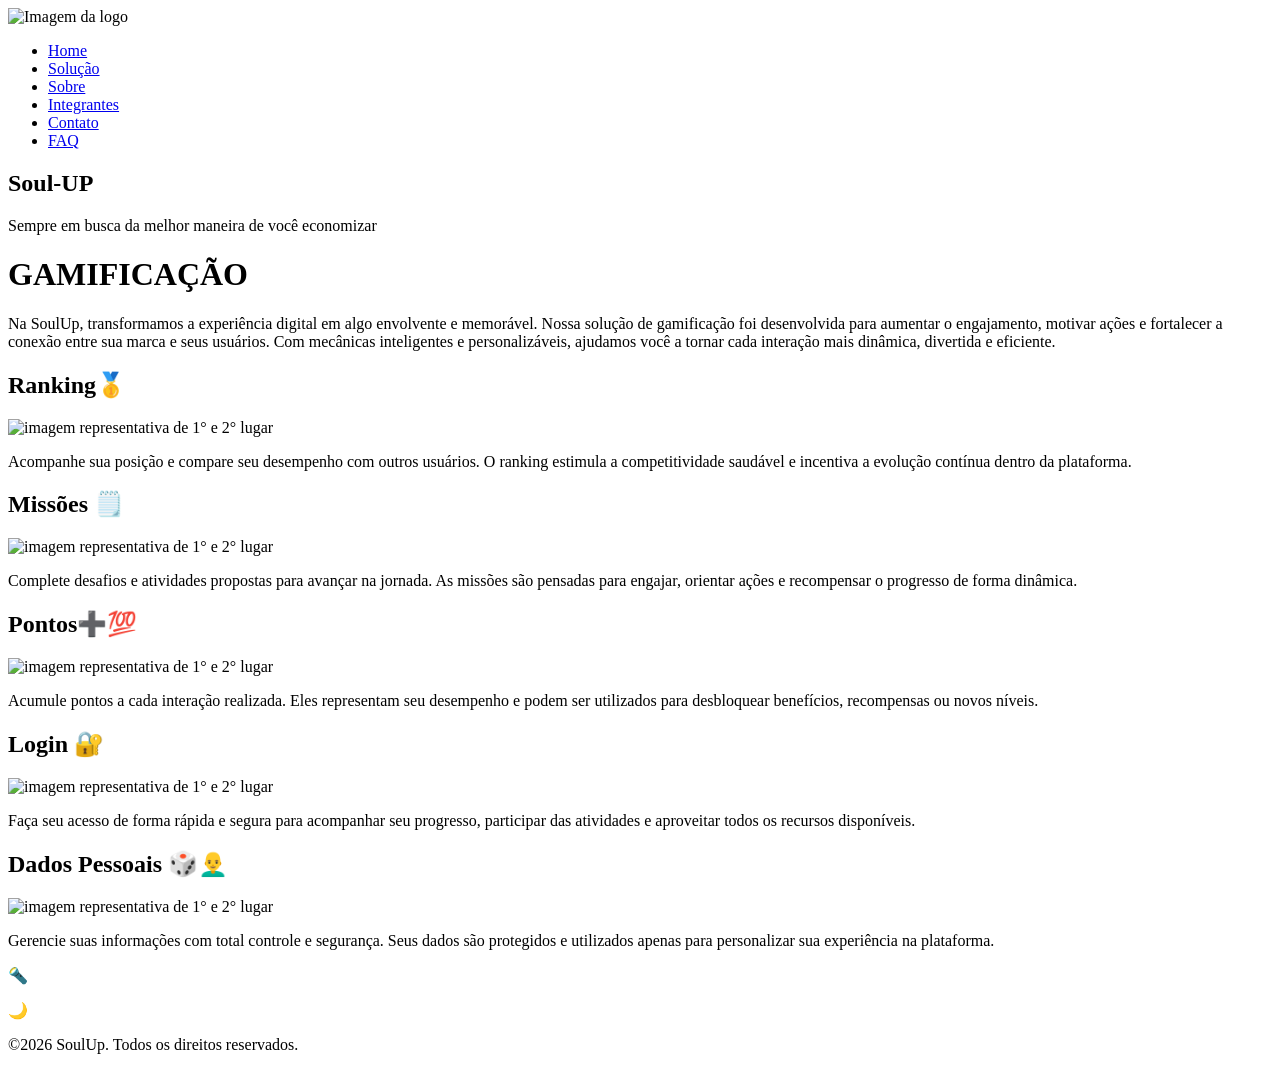
==== index.html @ f99b9d7b "feat: comentando codigos" ====
<!DOCTYPE html>
<html lang="pt-br">

<head>
    <meta charset="UTF-8"> 
    <meta name="viewport" content="width=device-width, initial-scale=1.0"> 
    <title>Soul UP</title> 
    <link rel="stylesheet" href="./assets/css/main.css">
    <link rel="preconnect" href="https://fonts.googleapis.com">
    <link rel="preconnect" href="https://fonts.gstatic.com" crossorigin>
    <link href="https://fonts.googleapis.com/css2?family=Archivo+Black&family=Lexend+Deca:wght@100..900&display=swap"
        rel="stylesheet">
    <script src="./assets/JS/index.js" defer></script>
</head>

<body>

    <!-- Parte inicial da página com logo e menu -->
    <header class="cabecalho">
        
        <!-- Logo da SoulUp -->
        <img src="./assets/imagens/img-01-logo.svg" alt="Imagem da logo">

        <!-- Menu de navegação -->
        <nav class="menu">
            <ul>
                <li><a href="./index.html">Home</a></li>
                <li><a href="./paginas/solucao.html">Solução</a></li>
                <li><a href="./paginas/sobre.html">Sobre</a></li>
                <li><a href="./paginas/integrantes.html">Integrantes</a></li>
                <li><a href="./paginas/contato.html">Contato</a></li>
                <li><a href="./paginas/faq.html">FAQ</a></li>
            </ul>
        </nav>

    </header>

    <main>

        <!-- Seção principal com título e slogan -->
        <section class="titulo">
            <h1>Soul-UP</h1> 
            <p>Sempre em busca da melhor maneira de você economizar</p>
        </section>

        <!-- Sessão de destaque explicando a proposta -->
        <div class="chamada">
            <div class="chamada__txt">
                <h1>GAMIFICAÇÃO</h1>
                <p>
                    Na SoulUp, transformamos a experiência digital em algo envolvente e memorável. Nossa solução de
                    gamificação foi desenvolvida para aumentar o engajamento, motivar ações e fortalecer a conexão entre
                    sua marca e seus usuários. Com mecânicas inteligentes e personalizáveis, ajudamos você a tornar cada
                    interação mais dinâmica, divertida e eficiente.
                </p>
            </div>
        </div>

        <!-- Área principal com cards de funcionalidades -->
        <div class="conteudo">

            <!-- Primeira linha de cards -->
            <div class="linha1">

                <!-- Card Ranking -->
                <section class="card">
                    <div class="header_card">
                        <h2>Ranking🥇</h2>
                    </div>
                    <img src="./assets/imagens/img-04-ranking.jpg" alt="imagem representativa de 1° e 2° lugar">

                    <p>
                        Acompanhe sua posição e compare seu desempenho com outros usuários. O ranking estimula a
                        competitividade saudável e incentiva a evolução contínua dentro da plataforma.
                    </p>
                </section>

                <!-- Card Missões -->
                <section class="card">
                    <div class="header_card">
                        <h2>Missões 🗒️</h2>
                    </div>
                    <img src="./assets/imagens/pexels-eva-bronzini-6956183.jpg" alt="imagem representativa de 1° e 2° lugar">

                    <p>
                        Complete desafios e atividades propostas para avançar na jornada. As missões são pensadas para
                        engajar, orientar ações e recompensar o progresso de forma dinâmica.
                    </p>
                </section>

                <!-- Card Pontos -->
                <section class="card">
                    <div class="header_card">
                        <h2>Pontos➕💯</h2>
                    </div>
                    <img src="./assets/imagens/img-12-pontuacao.jpg" alt="imagem representativa de 1° e 2° lugar">

                    <p>
                        Acumule pontos a cada interação realizada. Eles representam seu desempenho e podem ser utilizados
                        para desbloquear benefícios, recompensas ou novos níveis.
                    </p>
                </section>
            </div>

            <!-- Segunda linha de cards -->
            <div class="linha2">

                <!-- Card Login -->
                <section class="card">
                    <div class="header_card">
                        <h2>Login 🔐</h2>
                    </div>
                    <img src="./assets/imagens/img-14-login.jpg" alt="imagem representativa de 1° e 2° lugar">

                    <p>
                        Faça seu acesso de forma rápida e segura para acompanhar seu progresso, participar das atividades
                        e aproveitar todos os recursos disponíveis.
                    </p>
                </section>

                <!-- Card Dados Pessoais -->
                <section class="card">
                    <div class="header_card">
                        <h2>Dados Pessoais 🎲👨‍🦲</h2>
                    </div>
                    <img src="./assets/imagens/img-15-dados-pessoais.jpg" alt="imagem representativa de 1° e 2° lugar">

                    <p>
                        Gerencie suas informações com total controle e segurança. Seus dados são protegidos e utilizados
                        apenas para personalizar sua experiência na plataforma.
                    </p>
                </section>

            </div>
        </div>

        <!-- Botões para alternar entre modo claro e escuro -->
        <div class="botoes">
            <p id="luz">🔦</p> 
            <p id="noite">🌙</p> 
        </div>

    </main>

    <!-- Rodapé -->
    <footer>
        <p>&copy;2026 SoulUp. Todos os direitos reservados.</p>
    </footer>
</body>

</html>
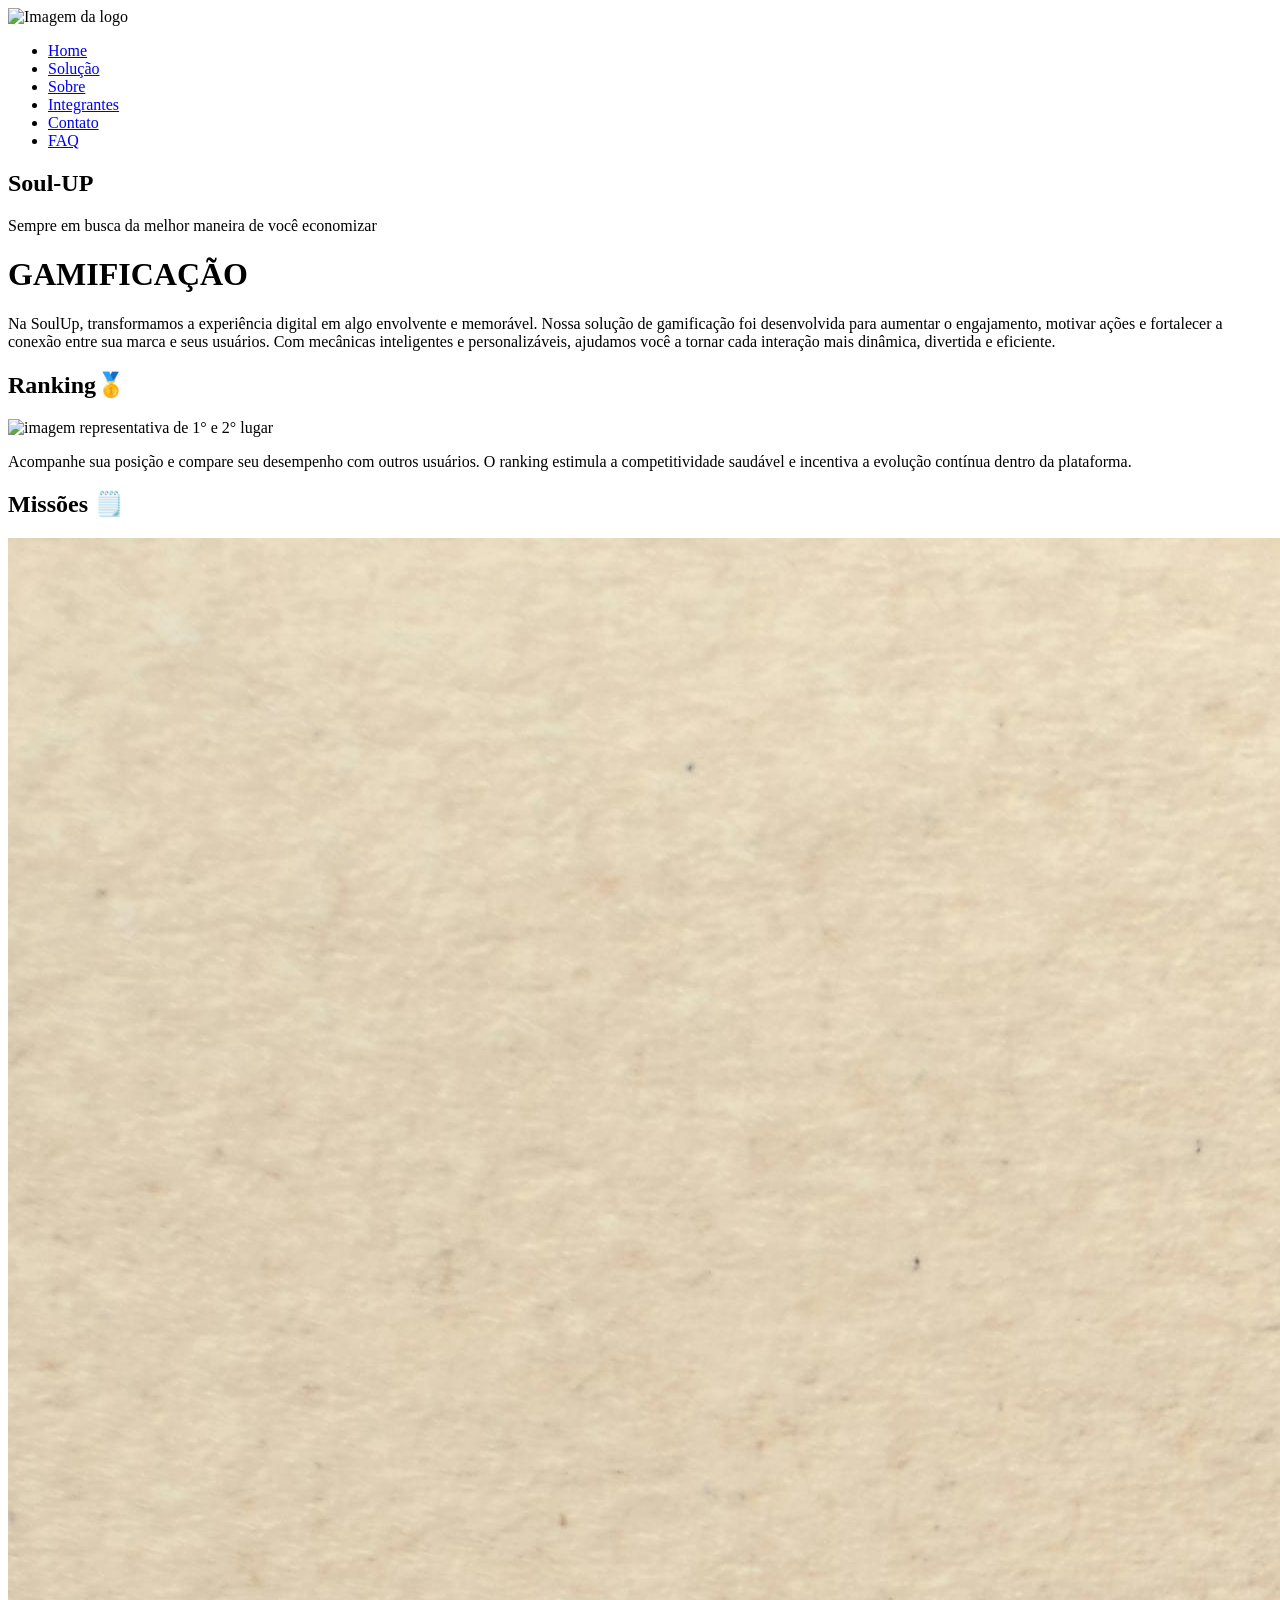
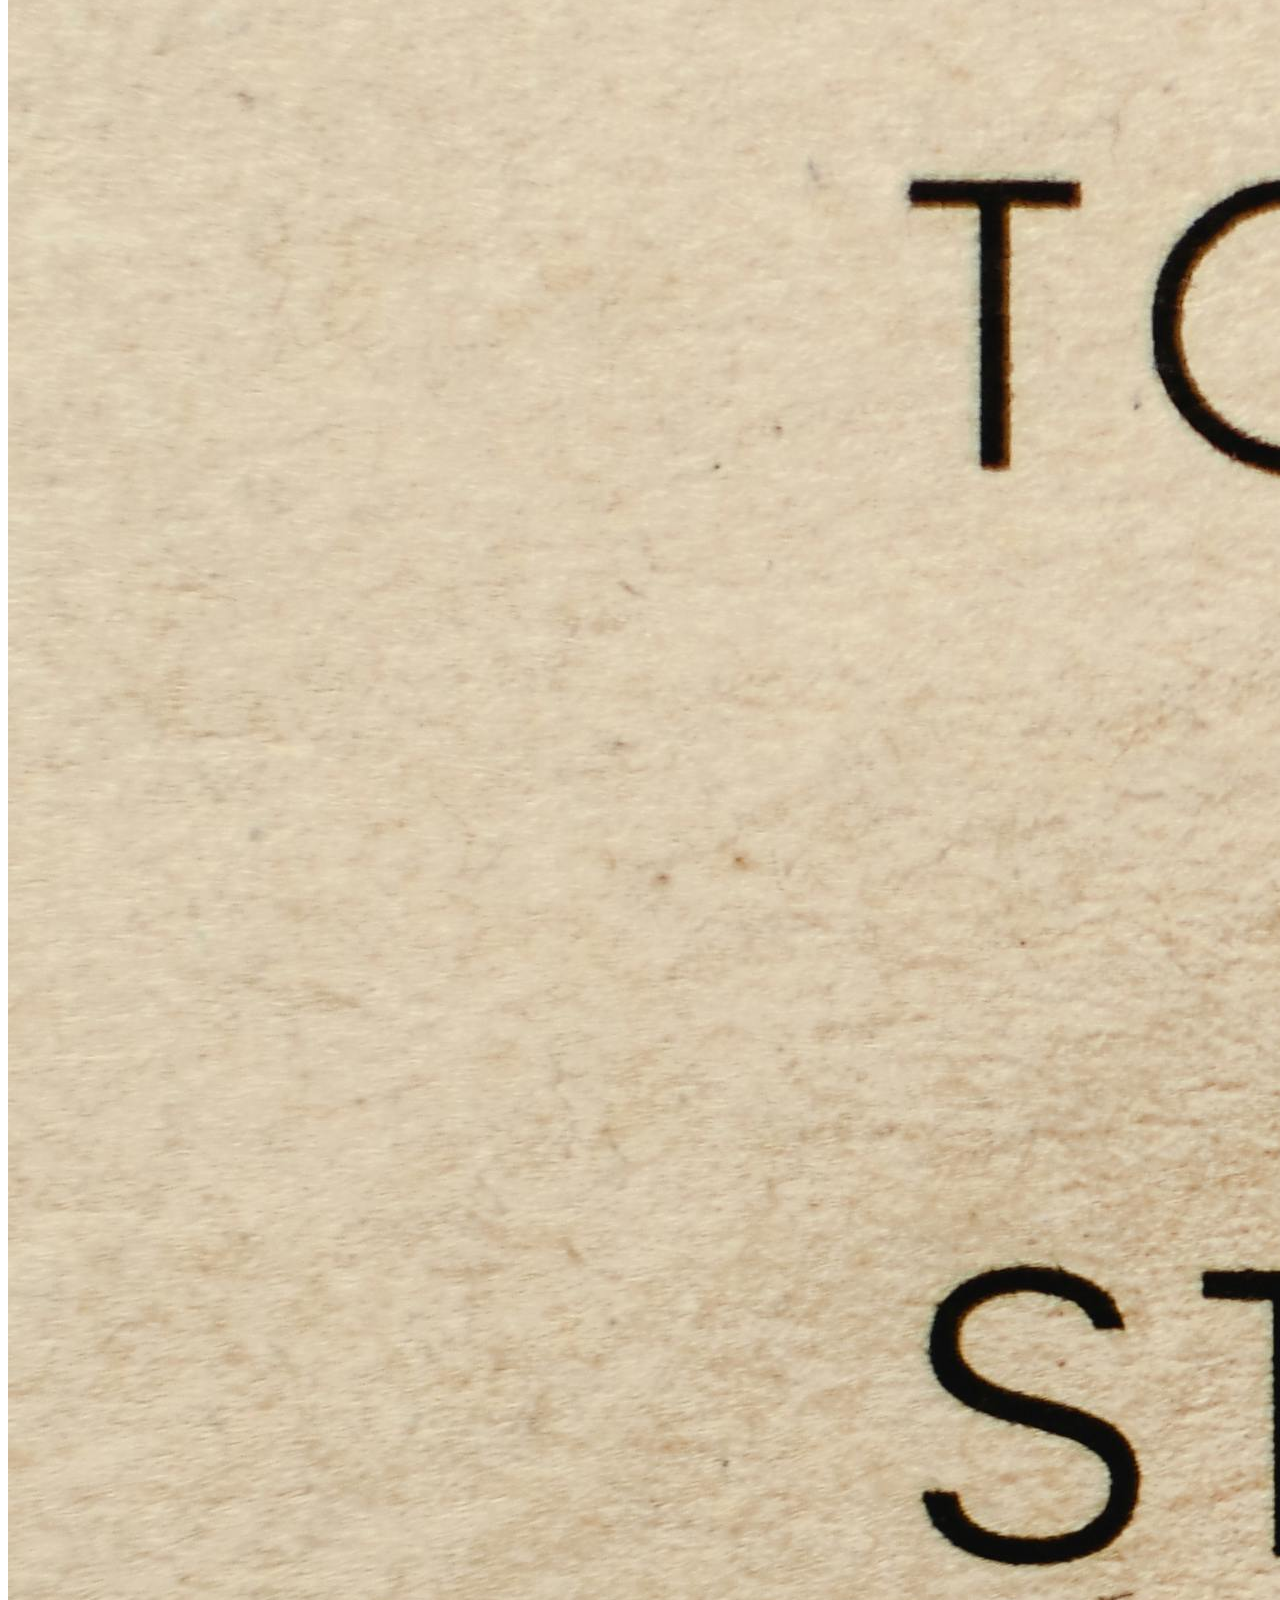
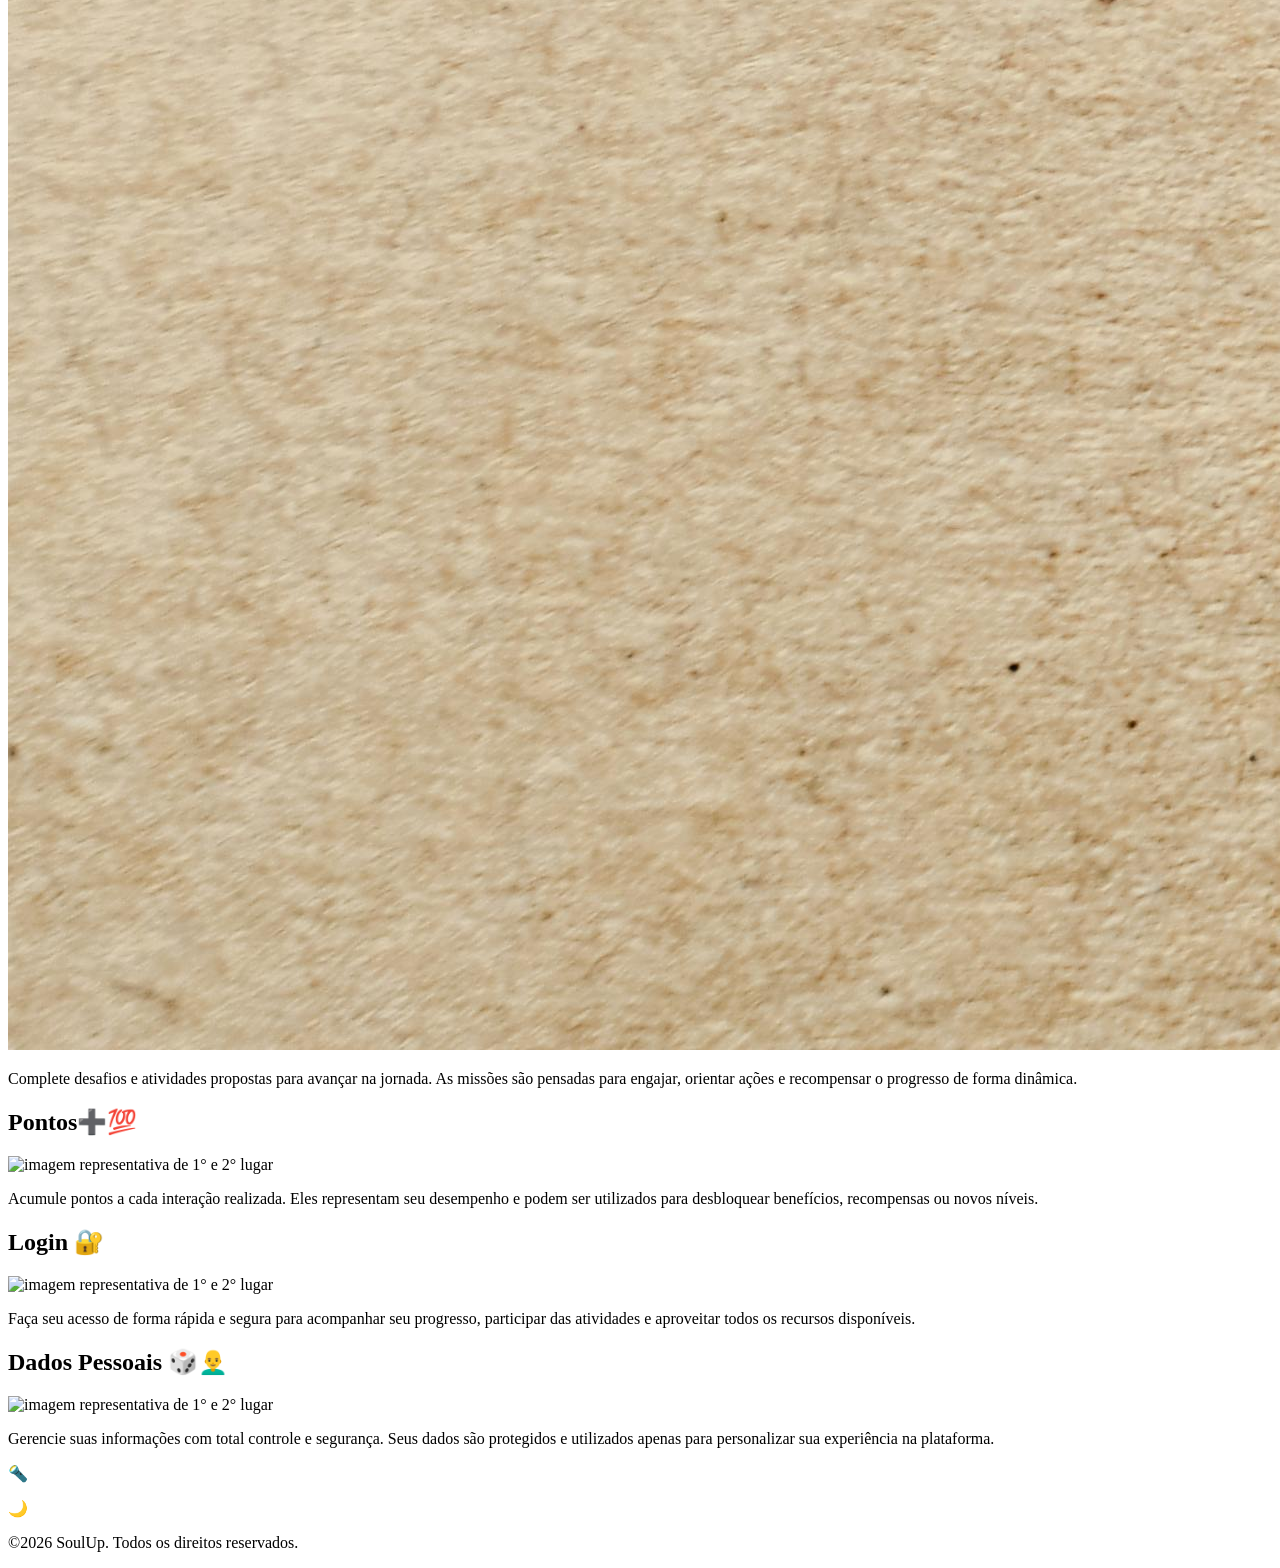
==== commit 2a14fc78: "feat: adicionando comentarios e java script no lugar certo" ====
--- a/index.html
+++ b/index.html
@@ -80,7 +80,7 @@
                     <div class="header_card">
                         <h2>Missões 🗒️</h2>
                     </div>
-                    <img src="./assets/imagens/pexels-eva-bronzini-6956183.jpg" alt="imagem representativa de 1° e 2° lugar">
+                    <img src="./assets/imagens/img-16-business.jpg" alt="imagem representativa de 1° e 2° lugar">
 
                     <p>
                         Complete desafios e atividades propostas para avançar na jornada. As missões são pensadas para
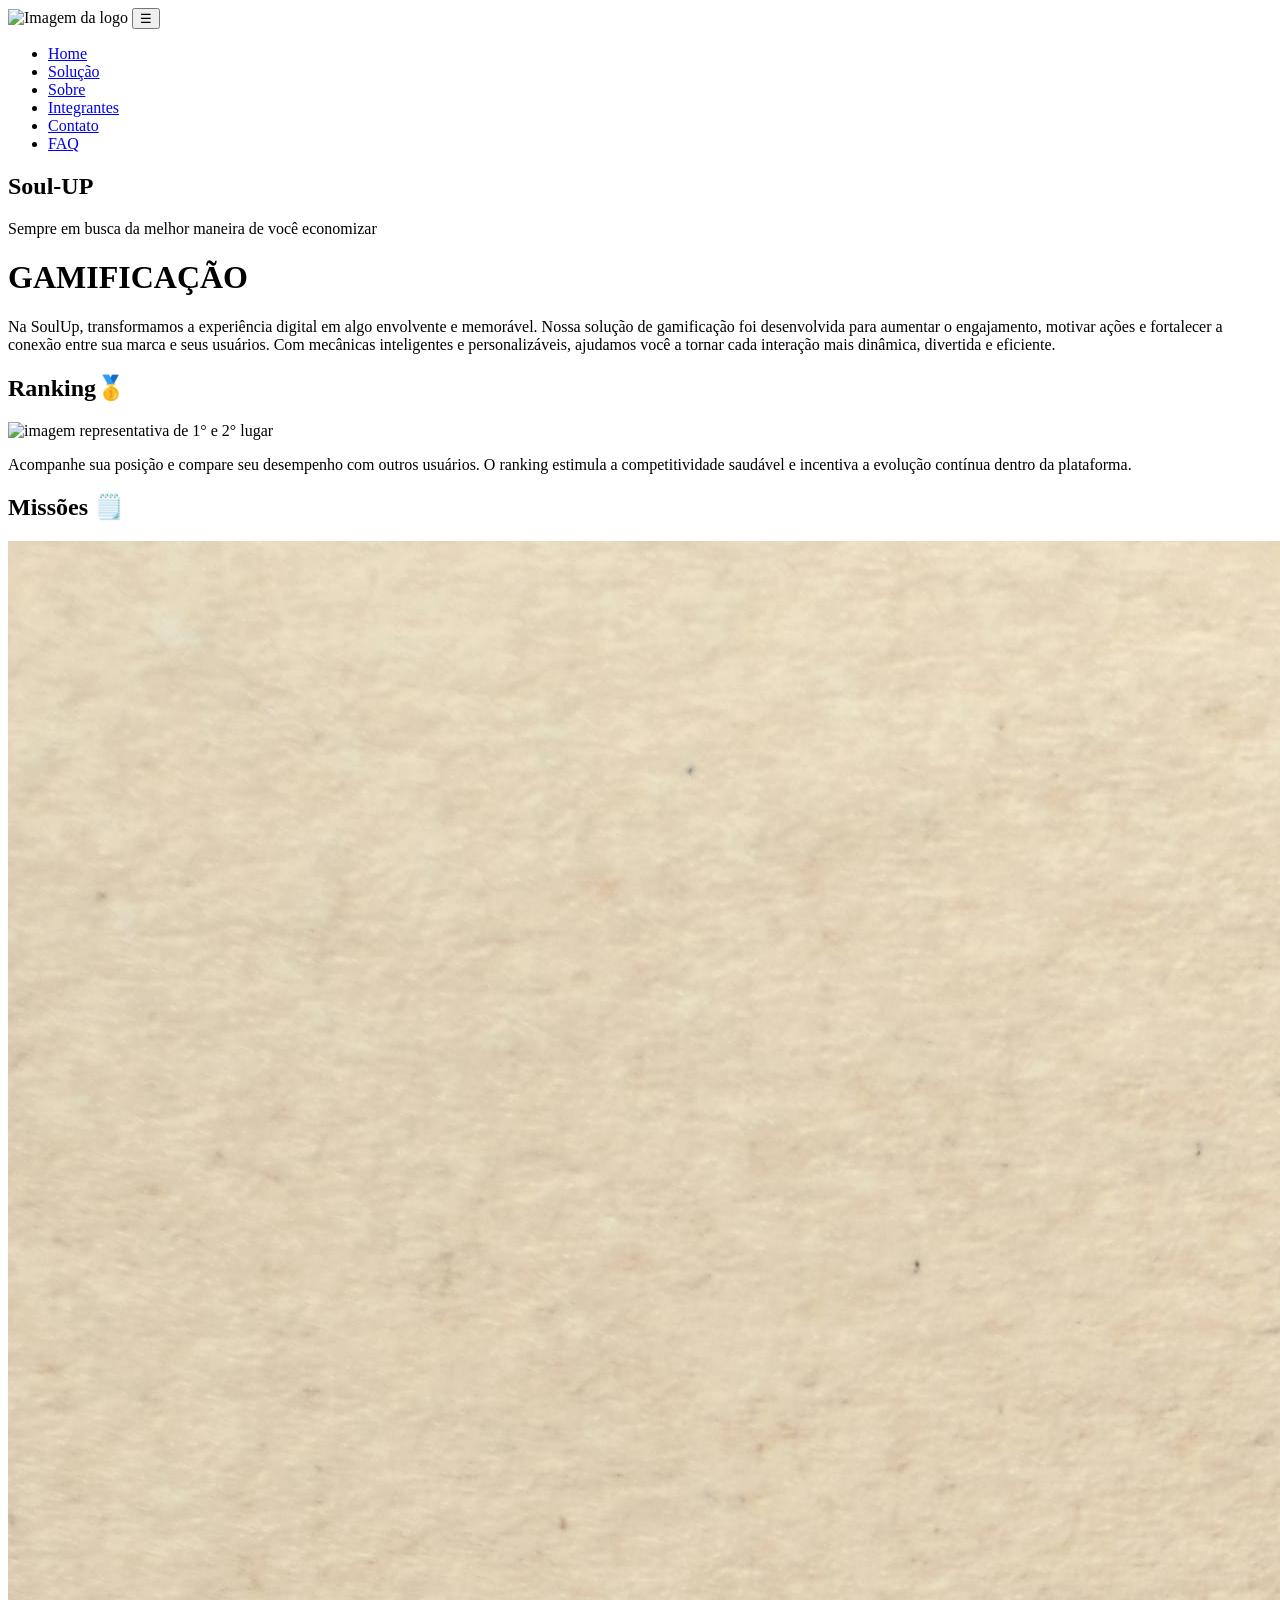
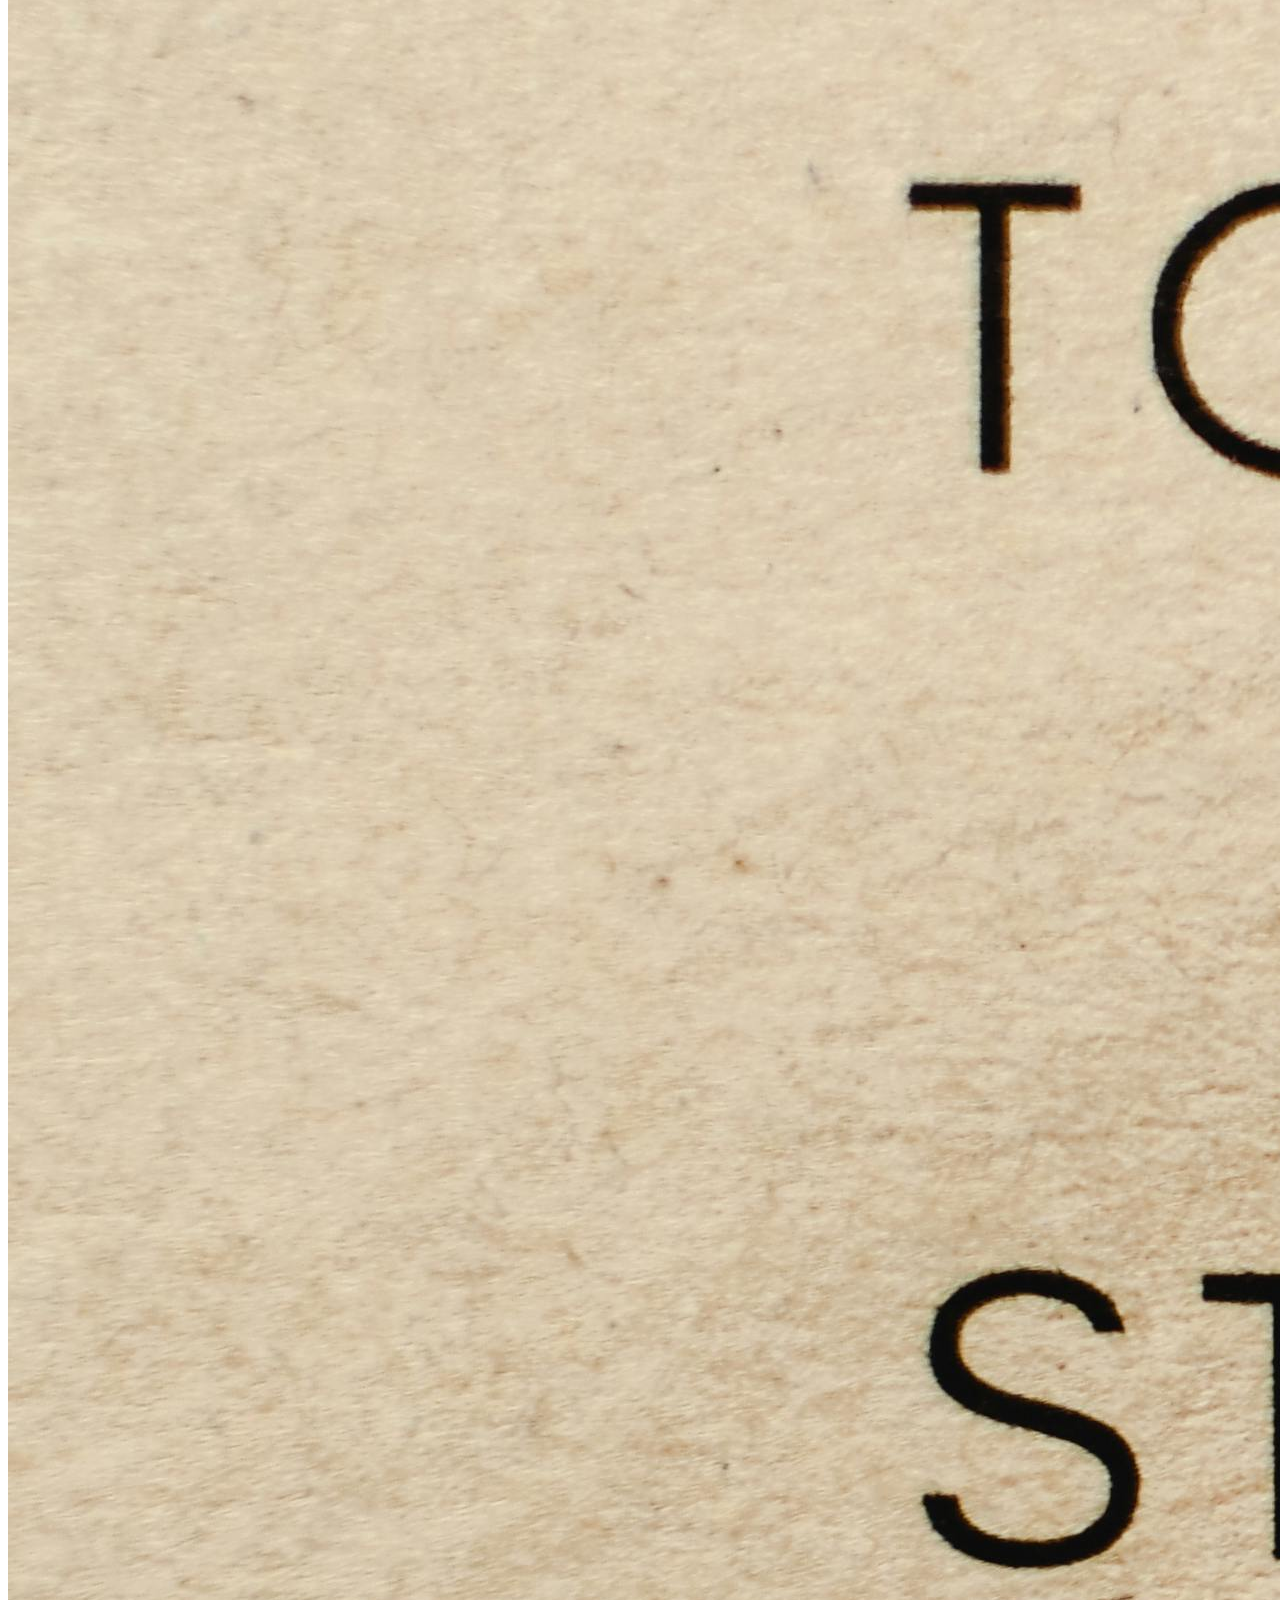
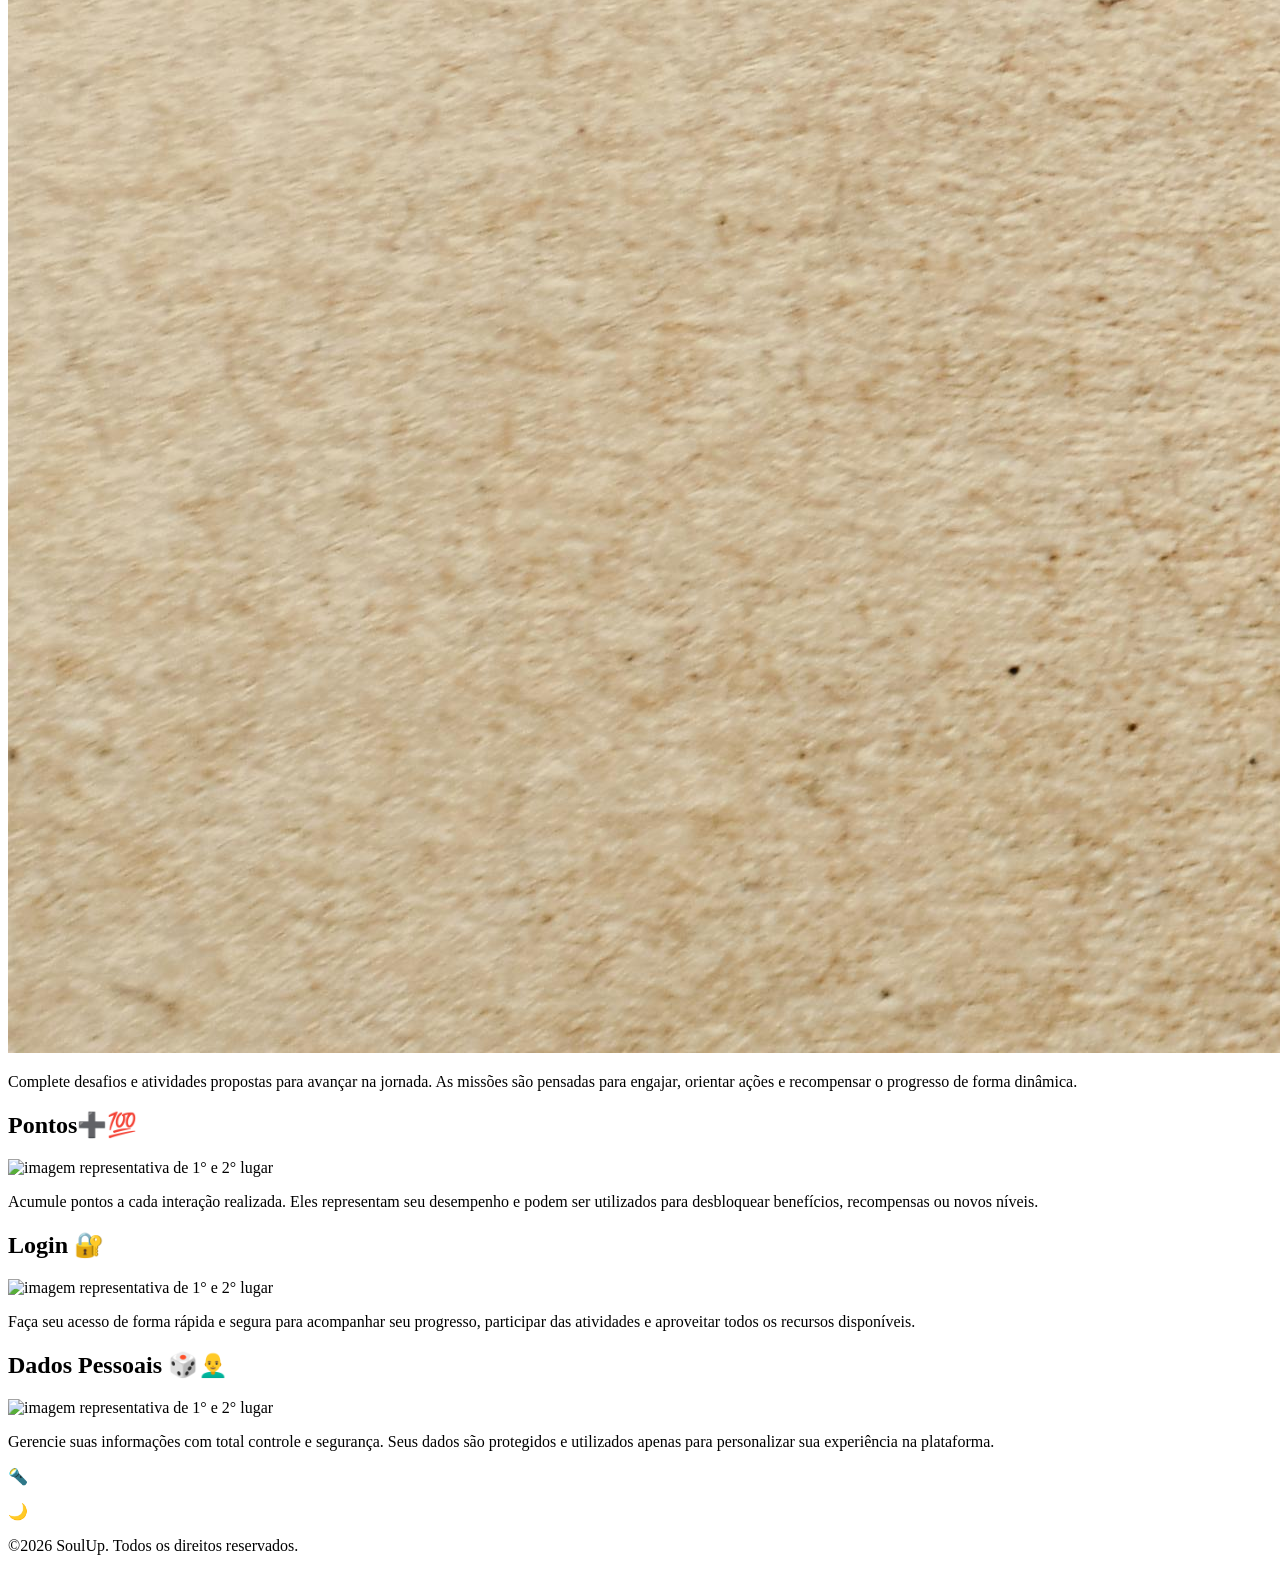
==== commit 1ff46b92: "feat: adicionado menu hamburguer para celular" ====
--- a/index.html
+++ b/index.html
@@ -2,9 +2,9 @@
 <html lang="pt-br">
 
 <head>
-    <meta charset="UTF-8"> 
-    <meta name="viewport" content="width=device-width, initial-scale=1.0"> 
-    <title>Soul UP</title> 
+    <meta charset="UTF-8">
+    <meta name="viewport" content="width=device-width, initial-scale=1.0">
+    <title>Soul UP</title>
     <link rel="stylesheet" href="./assets/css/main.css">
     <link rel="preconnect" href="https://fonts.googleapis.com">
     <link rel="preconnect" href="https://fonts.gstatic.com" crossorigin>
@@ -17,9 +17,13 @@
 
     <!-- Parte inicial da página com logo e menu -->
     <header class="cabecalho">
-        
+
         <!-- Logo da SoulUp -->
         <img src="./assets/imagens/img-01-logo.svg" alt="Imagem da logo">
+
+        <button class="menu-toggle" id="menu-toggle">
+            ☰
+        </button>
 
         <!-- Menu de navegação -->
         <nav class="menu">
@@ -39,7 +43,7 @@
 
         <!-- Seção principal com título e slogan -->
         <section class="titulo">
-            <h1>Soul-UP</h1> 
+            <h1>Soul-UP</h1>
             <p>Sempre em busca da melhor maneira de você economizar</p>
         </section>
 
@@ -96,7 +100,8 @@
                     <img src="./assets/imagens/img-12-pontuacao.jpg" alt="imagem representativa de 1° e 2° lugar">
 
                     <p>
-                        Acumule pontos a cada interação realizada. Eles representam seu desempenho e podem ser utilizados
+                        Acumule pontos a cada interação realizada. Eles representam seu desempenho e podem ser
+                        utilizados
                         para desbloquear benefícios, recompensas ou novos níveis.
                     </p>
                 </section>
@@ -113,7 +118,8 @@
                     <img src="./assets/imagens/img-14-login.jpg" alt="imagem representativa de 1° e 2° lugar">
 
                     <p>
-                        Faça seu acesso de forma rápida e segura para acompanhar seu progresso, participar das atividades
+                        Faça seu acesso de forma rápida e segura para acompanhar seu progresso, participar das
+                        atividades
                         e aproveitar todos os recursos disponíveis.
                     </p>
                 </section>
@@ -136,8 +142,8 @@
 
         <!-- Botões para alternar entre modo claro e escuro -->
         <div class="botoes">
-            <p id="luz">🔦</p> 
-            <p id="noite">🌙</p> 
+            <p id="luz">🔦</p>
+            <p id="noite">🌙</p>
         </div>
 
     </main>
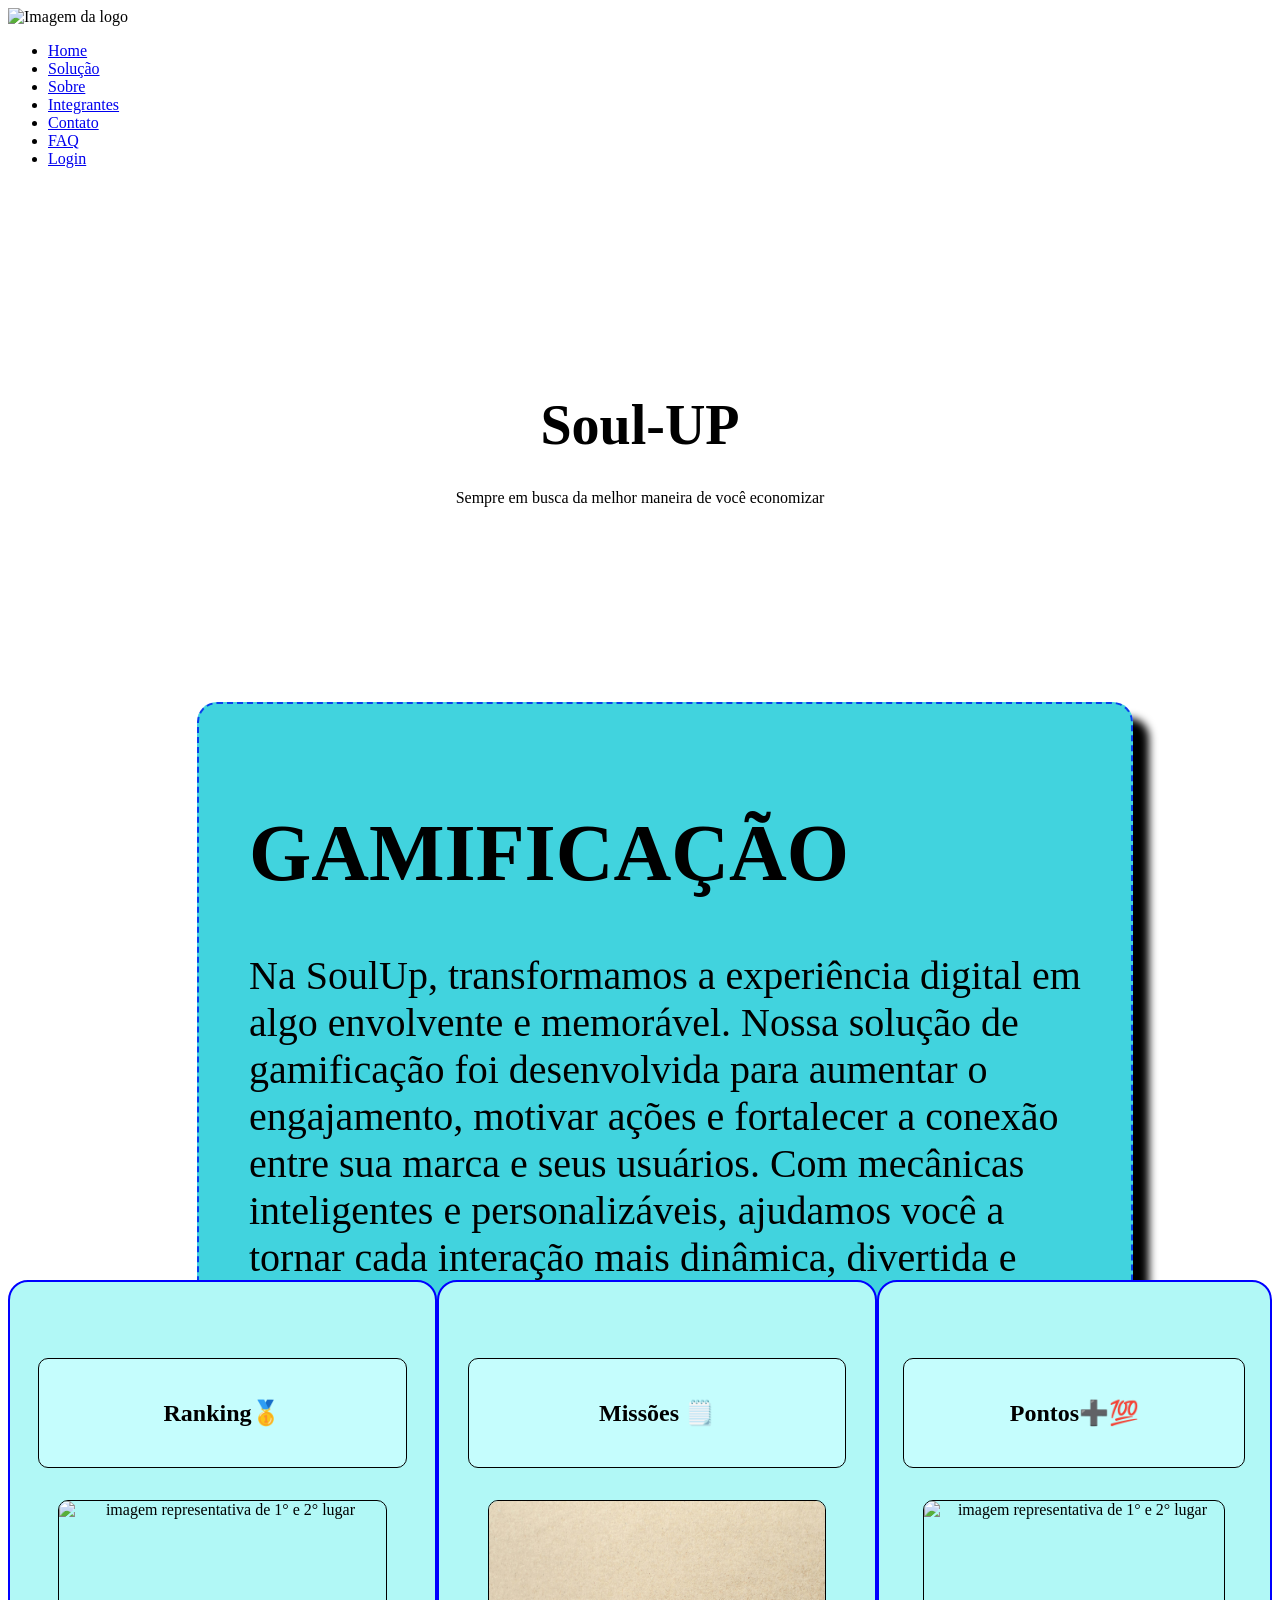
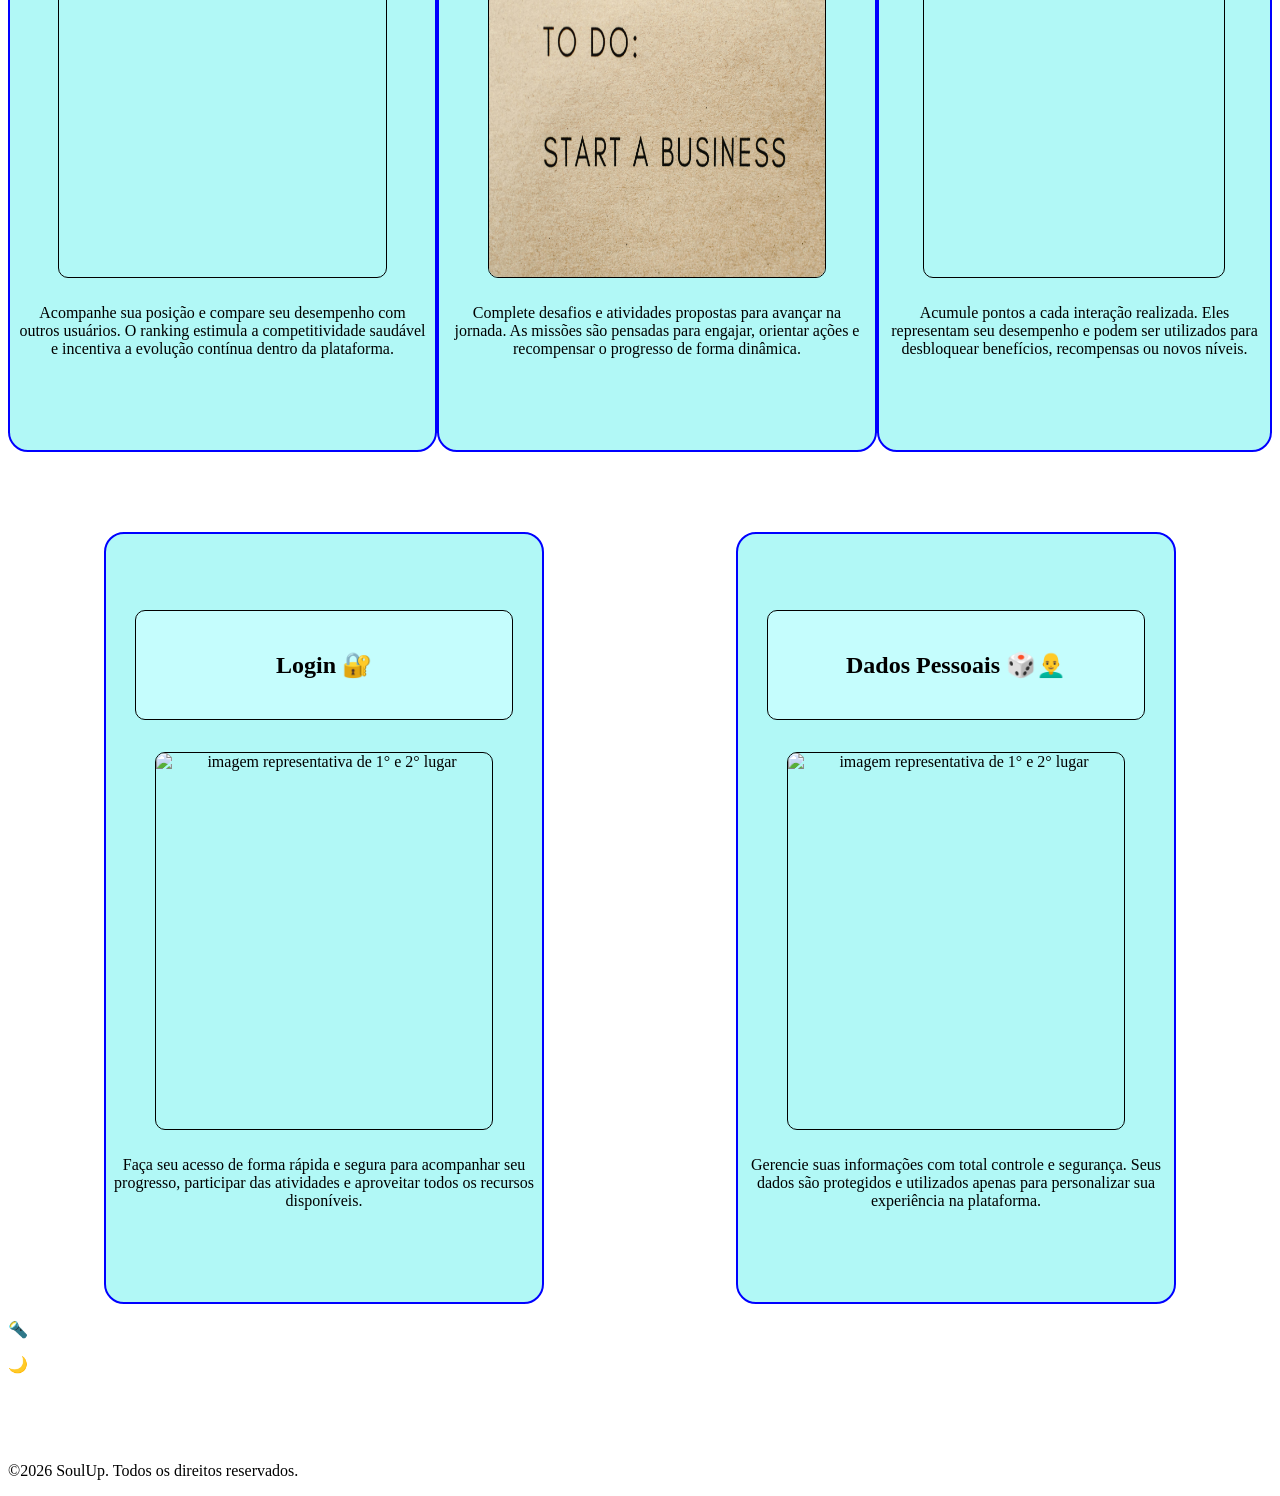
==== commit 99c2afd1: "feat: adicionado paginas: login e cadastro , suas responsividades e modo escuro." ====
--- a/index.html
+++ b/index.html
@@ -34,6 +34,7 @@
                 <li><a href="./paginas/integrantes.html">Integrantes</a></li>
                 <li><a href="./paginas/contato.html">Contato</a></li>
                 <li><a href="./paginas/faq.html">FAQ</a></li>
+                <li><a href="./paginas/login.html">Login</a></li>
             </ul>
         </nav>
 
--- a/assets/css/main.css
+++ b/assets/css/main.css
@@ -0,0 +1,11 @@
+@import url(./base.css);
+@import url(./cabecalho.css);
+@import url(./hero.css);
+@import url(./contato.css);
+@import url(./index.css);
+@import url(./footer.css);
+@import url(./faq.css);
+@import url(./sobre.css);
+@import url(./login.css);
+@import url(./cadastro.css);
+@import url(./modal.css)
